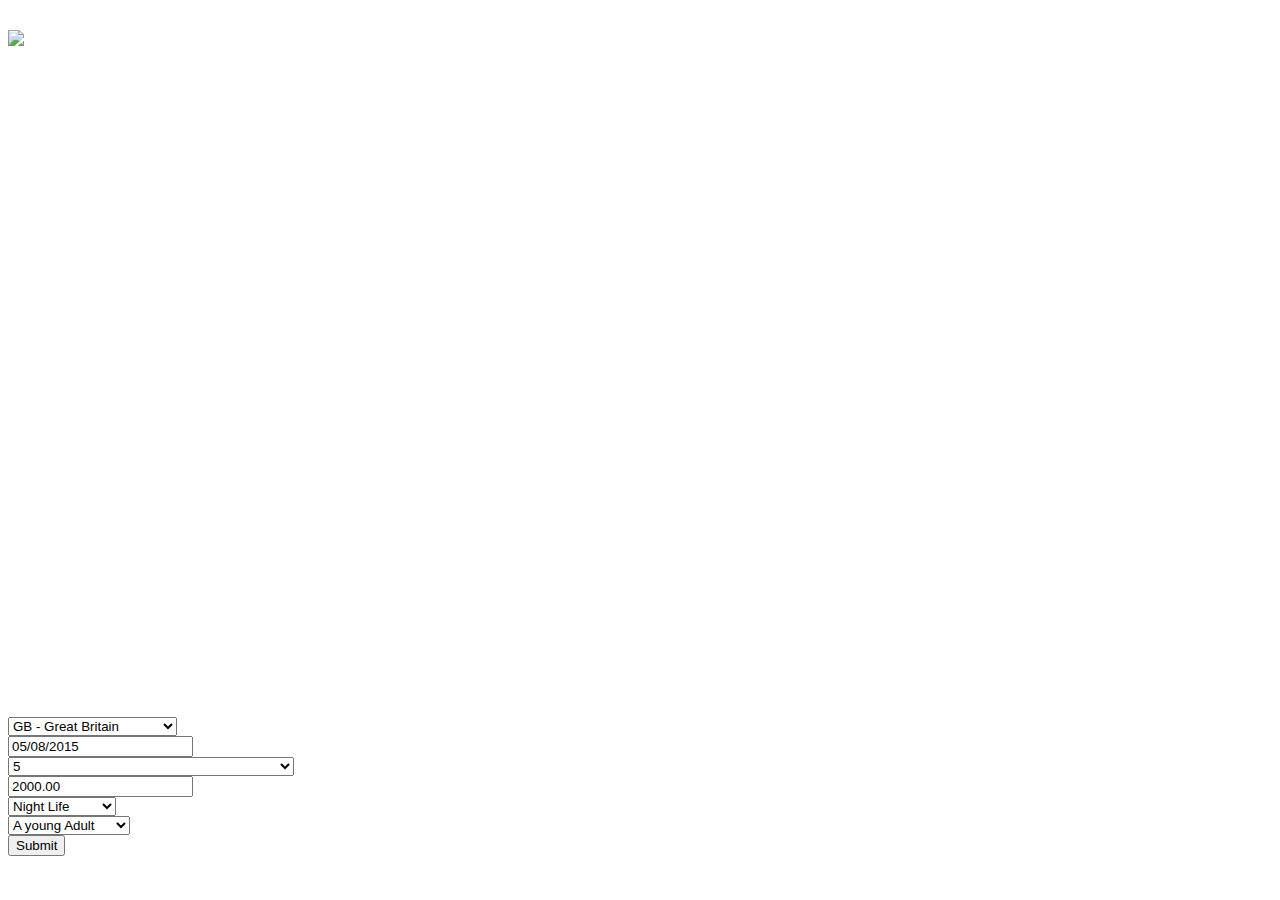
==== index.html @ dc57a5a4 "Update index.html" ====
<!DOCTYPE HTML>
<html>
<head>
	<meta http-equiv="Content-Type" content="text/html; charset=utf-8">
	<meta name="viewport" content="width=device-width, initial-scale=1">
	<title>JavaScript Motion Chart | amCharts</title>
	<meta name="description" content="Motion-chart and Motion-map demo made using amCharts JavaScript charting and mapping library. Inspired by GapMinder."/>

	<meta name="twitter:card" content="photo"/>
	<meta name="twitter:site" content="@amCharts"/>
	<meta name="twitter:image" content="http://www.amcharts.com/inspiration/images/shots/motion.jpg"/>
	<meta property="og:title" content="amCharts inspiration"/>
	<meta property="og:site_name" content="amCharts"/>
	<meta property="og:url" content="http://www.amcharts.com/inspiration/motion-chart/"/>
	<meta property="og:description" content="Motion-chart and Motion-map demo made using amCharts JavaScript charting and mapping library. Inspired by GapMinder."/>
	<meta property="og:type" content="article"/>
	<meta property="og:image" content="http://www.amcharts.com/inspiration/images/shots/motion.jpg"/>
	<meta property="fb:app_id" content="563198717101351"/>
	<link rel="stylesheet" href="/css/style.css" type="text/css">
	<link rel="stylesheet" href="/css/style2.css" type="text/css">


<link rel="stylesheet" href="css/style3.css">
<link rel="stylesheet" href="css/bootstrap.css">
<link rel="stylesheet" href="css/bootstap.min.css">



	<script src="http://www.amcharts.com/lib/3/amcharts.js" type="text/javascript"></script>
	<script src="http://www.amcharts.com/lib/3/serial.js" type="text/javascript"></script>
	<script src="http://www.amcharts.com/lib/3/xy.js" type="text/javascript"></script>
	<script src="http://www.amcharts.com/lib/3/ammap_amcharts_extension.js" type="text/javascript"></script>
	<script src="http://www.amcharts.com/lib/3/maps/js/continentsLow.js" type="text/javascript"></script>
	<script src="http://www.amcharts.com/lib/3/maps/js/worldLow.js" type="text/javascript"></script>
	<script src="http://www.amcharts.com/lib/3/themes/black.js" type="text/javascript"></script>
	<script src="http://www.amcharts.com/inspiration/motion-chart/csv2JSON.js" type="text/javascript"></script>
	<script src="http://code.jquery.com/jquery-1.10.2.js"></script>
	<script src="http://code.jquery.com/ui/1.10.4/jquery-ui.js"></script>
	<link rel="stylesheet" href="http://ajax.googleapis.com/ajax/libs/jqueryui/1.10.3/themes/vader/jquery-ui.css">
	<script src="/js/common.js"></script>
	<style>@import url(http://fonts.googleapis.com/css?family=Lato:400);.chart-wrapper{font-family:"Lato",Tahoma;color:#e7e7e7;font-size:0.8em;background-color:#222222}#play-controls-div li{margin:2px;position:relative;padding:4px 0;cursor:pointer;float:left;list-style:none;}#play-controls-div span.ui-icon{float:left;margin:0 4px;}#play-controls-div span.text{float:left;width:180px;}a visited{color:#ffffff}a active{color:#ffffff}a hover{color:#ffffff}a{color:#ffffff}.x-axis-text{font-size:25px;text-align:right;color:#555555;}.ui-tabs-nav{float:left;margin-left:78px!important;}.ui-tabs-panel{clear:left;padding:1px!important;}#tabs{background:transparent;border:none;padding:0px;}input[type=radio]{vertical-align:text-top;}.ui-state-active a,.ui-state-hover a{outline:none;}#tabs .ui-widget-header{background:transparent;border:none;}.ui-widget-content{background:none;}</style>
	<script type="text/javascript">
			// data files. All data taken from gapminder.org
			var xAxisDataFile = "data/indicator gapminder gdp_per_capita_ppp.csv";
			var yAxisDataFile = "data/indicator life_expectancy_at_birth.csv";
			var valueDataFile = "data/indicator gapminder population.csv";

			// date format of the data
			var dataDateFormat = "YYYY";
			// data step (difference between data points)
			var dataPeriod = "YYYY";

			// bubble/country opacity of unselected countries (only applied when some countries are selected)
			var nonSelectedOpacity = 0.15;
			// bubble/country opacity when no countries are selected or of the selected ones
			var selectedOpacity = 0.9;

			// height of continents map
			var smallMapHeight = 190;
			// height of play controls
			var playControlsHeight = 80;
			// height of x axis controls
			var xAxisControlsHeight = 40;
			// height of map controls
			var mapControlsHeight = 50;
			// height of CHART and MAP tabs
			var tabsHeight = 36;

			// data holders for each axis
			var xAxisData;
			var yAxisData;
			var valueData;

			// minimum and maximum dates, we'll get it from data
			var fromDate;
			var toDate;
			// same dates but as strings
			var fromDateString;
			var toDateString;

			// declaring variables
			// main xy chart
			var chart;
			// main map
			var map;
			// small map
			var smallMap;
			// x Axis of XY chart
			var xAxis;
			// y Axis of XY chart
			var yAxis;

			// if x Axis should be logarithmic or not
			var xAxisLog = true;
			// which tab is active by default (set 1 to show map first)
			var activeTab = 1;

			// some strings (there might be some in HTML too)
			var mapOption0 = "People fit your profile";
			var mapOption1 = "Life expectancy";
			var mapOption2 = "Population";
			// which map option is selected by default
			var selectedMapOption = 0;

			// some more strings
			var totalText = "Total population:";
			var xAxisText = "Income per person, USD";
			var yAxisText = "Life expectancy (years)";

			// maximum size of a bubble
			var maxBulletSize = 100;
			// minimum size of a bubble
			var minBulletSize = 3;

			// type of a map (can also be "colors")
			var mapType = "bubbles";

			// default play back speed
			var playSpeed = 10;

			// default theme
			AmCharts.theme = AmCharts.themes.black;

			// country data, colors, dependency to continents
			var countryData = {
				africa: {
					title: "Africa",
					color: "#de4c4f",
					countries: ["AO", "BF", "BI", "BJ", "BW", "CD", "CF", "CG", "CI", "CM", "DJ", "DZ", "EG", "ER", "ET", "GA", "GH", "GM", "GN", "GQ", "GW", "KE", "LR", "LS", "LY", "MA", "MU", "MG", "ML", "MR", "MW", "MZ", "NA", "NE", "NG", "RW", "SD", "SL", "SN", "SO", "SS", "SZ", "TD", "TG", "TN", "TZ", "UG", "ZA", "ZM", "ZW", "EH", "KM", "GO", "JU", "SH", "ST", "YT", "BV", "CV"]
				},
				europe: {
					title: "Europe",
					color: "#d8854f",
					countries: ["AL", "AM", "AT", "AZ", "BA", "BE", "BG", "BY", "CH", "CY", "CZ", "DE", "DK", "EE", "ES", "FI", "FR", "GB", "GE", "GR", "HR", "HU", "IE", "IS", "IT", "KV", "LT", "LU", "LV", "MD", "ME", "MK", "NL", "NO", "PL", "PT", "RO", "RS", "RU_europe", "SE", "SI", "SJ", "SK", "TR", "UA", "RU", "VA", "MT", "MC", "XK", "LI", "IM", "GI", "FO", "AD", "AX", "GG", "JE", "SM"]
				},
				asia: {
					title: "Asia",
					color: "#eea638",
					countries: ["AE", "AF", "BD", "BN", "BT", "CN", "ID", "IL", "IN", "IQ", "IR", "JO", "JP", "KG", "KH", "KP", "KR", "KW", "KZ", "LA", "LB", "LK", "MM", "MN", "MY", "NP", "OM", "PH", "PK", "PS", "QA", "RU-asia", "SA", "SY", "TH", "TJ", "TL", "TM", "TW", "UZ", "VN", "YE", "HK", "MV", "BH", "SG"]
				},
				north_america: {
					title: "North America",
					color: "#a7a737",
					countries: ["BS", "BZ", "CA", "CR", "CU", "DO", "GL", "GT", "HN", "HT", "JM", "MX", "NI", "PA", "PR", "SV", "US", "AG", "AW", "BB", "BL", "GD", "KN", "LC", "MQ", "TC", "VG", "AI", "BM", "DM", "PM", "GP", "KY", "MF", "MS", "SX", "TT", "VC", "VI", "BQ", "CW"]
				},
				south_america: {
					title: "South America",
					color: "#86a965",
					countries: ["AR", "BO", "BR", "CL", "CO", "EC", "FK", "GF", "GY", "PE", "PY", "SR", "UY", "VE", "GS"]
				},
				australia: {
					title: "Australia & Oceania",
					color: "#8aabb0",
					countries: ["AS", "AU", "CC", "CX", "FJ", "FM", "GU", "HM", "IO", "KI", "MH", "MO", "MP", "NC", "NF", "NR", "NU", "NZ", "PG", "PW", "RE", "SB", "SC", "TF", "TK", "TO", "TV", "UM-81", "UM-84", "UM-67", "UM-71", "UM-79", "VU", "WF", "WS", "CK", "UM-86", "PF", "PN"]
				}
			}

			// data from GapMinder doesn't have country ID's and country names not always match names in our map files, so we need this table
			var countryIds = {};

			countryIds["Brunei"] = "BN";
			countryIds["Bhutan"] = "BT";
			countryIds["French Guiana"] = "GF";
			countryIds["Central African Rep."] = "CF";
			countryIds["Congo, Dem. Rep."] = "CD";
			countryIds["Congo, Rep."] = "CG";
			countryIds["Cote d'Ivoire"] = "CI";
			countryIds["Czech Rep."] = "CZ";
			countryIds["Dominican Rep."] = "DO";
			countryIds["Guinea-Bissau"] = "GW";
			countryIds["Hong Kong, China"] = "HK";
			countryIds["Korea, Dem. Rep."] = "KP";
			countryIds["Korea, Rep."] = "KR";
			countryIds["Laos"] = "LA";
			countryIds["Macedonia, FYR"] = "MK";
			countryIds["Slovak Republic"] = "SK";
			countryIds["United States"] = "US";
			countryIds["West Bank and Gaza"] = "PS";
			countryIds["Yemen, Rep."] = "YE";
			countryIds["United Arab Emirates"] = "AE";
			countryIds["Afghanistan"] = "AF";
			countryIds["Albania"] = "AL";
			countryIds["Armenia"] = "AM";
			countryIds["Angola"] = "AO";
			countryIds["Argentina"] = "AR";
			countryIds["Austria"] = "AT";
			countryIds["Australia"] = "AU";
			countryIds["Azerbaijan"] = "AZ";
			countryIds["Bosnia and Herzegovina"] = "BA";
			countryIds["Bangladesh"] = "BD";
			countryIds["Belgium"] = "BE";
			countryIds["Burkina Faso"] = "BF";
			countryIds["Bulgaria"] = "BG";
			countryIds["Bahrain"] = "BH";
			countryIds["Burundi"] = "BI";
			countryIds["Benin"] = "BJ";
			countryIds["Bolivia"] = "BO";
			countryIds["Brazil"] = "BR";
			countryIds["Botswana"] = "BW";
			countryIds["Belarus"] = "BY";
			countryIds["Canada"] = "CA";
			countryIds["Switzerland"] = "CH";
			countryIds["Chile"] = "CL";
			countryIds["Cameroon"] = "CM";
			countryIds["China"] = "CN";
			countryIds["Colombia"] = "CO";
			countryIds["Costa Rica"] = "CR";
			countryIds["Cuba"] = "CU";
			countryIds["Cape Verde"] = "CV";
			countryIds["Cyprus"] = "CY";
			countryIds["Germany"] = "DE";
			countryIds["Djibouti"] = "DJ";
			countryIds["Denmark"] = "DK";
			countryIds["Algeria"] = "DZ";
			countryIds["Ecuador"] = "EC";
			countryIds["Egypt"] = "EG";
			countryIds["Estonia"] = "EE";
			countryIds["Eritrea"] = "ER";
			countryIds["Spain"] = "ES";
			countryIds["Ethiopia"] = "ET";
			countryIds["Finland"] = "FI";
			countryIds["Fiji"] = "FJ";
			countryIds["France"] = "FR";
			countryIds["Gabon"] = "GA";
			countryIds["United Kingdom"] = "GB";
			countryIds["Georgia"] = "GE";
			countryIds["Ghana"] = "GH";
			countryIds["Gambia"] = "GM";
			countryIds["Guinea"] = "GN";
			countryIds["Equatorial Guinea"] = "GQ";
			countryIds["Greece"] = "GR";
			countryIds["Guatemala"] = "GT";
			countryIds["Guyana"] = "GY";
			countryIds["Honduras"] = "HN";
			countryIds["Croatia"] = "HR";
			countryIds["Haiti"] = "HT";
			countryIds["Hungary"] = "HU";
			countryIds["Indonesia"] = "ID";
			countryIds["Ireland"] = "IE";
			countryIds["Israel"] = "IL";
			countryIds["India"] = "IN";
			countryIds["Iraq"] = "IQ";
			countryIds["Iran"] = "IR";
			countryIds["Iceland"] = "IS";
			countryIds["Italy"] = "IT";
			countryIds["Jamaica"] = "JM";
			countryIds["Jordan"] = "JO";
			countryIds["Japan"] = "JP";
			countryIds["Kenya"] = "KE";
			countryIds["Kyrgyzstan"] = "KG";
			countryIds["Cambodia"] = "KH";
			countryIds["Comoros"] = "KM";
			countryIds["Kuwait"] = "KW";
			countryIds["Kazakhstan"] = "KZ";
			countryIds["Lebanon"] = "LB";
			countryIds["Sri Lanka"] = "LK";
			countryIds["Liberia"] = "LR";
			countryIds["Lesotho"] = "LS";
			countryIds["Lithuania"] = "LT";
			countryIds["Luxembourg"] = "LU";
			countryIds["Latvia"] = "LV";
			countryIds["Libya"] = "LY";
			countryIds["Morocco"] = "MA";
			countryIds["Moldova"] = "MD";
			countryIds["Madagascar"] = "MG";
			countryIds["Montenegro"] = "ME";
			countryIds["Mali"] = "ML";
			countryIds["Myanmar"] = "MM";
			countryIds["Mongolia"] = "MN";
			countryIds["Mauritania"] = "MR";
			countryIds["Mauritius"] = "MU";
			countryIds["Malawi"] = "MW";
			countryIds["Mexico"] = "MX";
			countryIds["Malaysia"] = "MY";
			countryIds["Mozambique"] = "MZ";
			countryIds["Namibia"] = "NA";
			countryIds["Niger"] = "NE";
			countryIds["Nigeria"] = "NG";
			countryIds["Nicaragua"] = "NI";
			countryIds["Netherlands"] = "NL";
			countryIds["Norway"] = "NO";
			countryIds["Nepal"] = "NP";
			countryIds["New Zealand"] = "NZ";
			countryIds["Oman"] = "OM";
			countryIds["Panama"] = "PA";
			countryIds["Peru"] = "PE";
			countryIds["Papua New Guinea"] = "PG";
			countryIds["Philippines"] = "PH";
			countryIds["Pakistan"] = "PK";
			countryIds["Poland"] = "PL";
			countryIds["Puerto Rico"] = "PR";
			countryIds["Portugal"] = "PT";
			countryIds["Paraguay"] = "PY";
			countryIds["Qatar"] = "QA";
			countryIds["Romania"] = "RO";
			countryIds["Serbia"] = "RS";
			countryIds["Russia"] = "RU";
			countryIds["Rwanda"] = "RW";
			countryIds["Saudi Arabia"] = "SA";
			countryIds["Solomon Islands"] = "SB";
			countryIds["Sudan"] = "SD";
			countryIds["Sweden"] = "SE";
			countryIds["Singapore"] = "SG";
			countryIds["Slovenia"] = "SI";
			countryIds["Sierra Leone"] = "SL";
			countryIds["Senegal"] = "SN";
			countryIds["Somalia"] = "SO";
			countryIds["Suriname"] = "SR";
			countryIds["South Sudan"] = "SS";
			countryIds["El Salvador"] = "SV";
			countryIds["Syria"] = "SY";
			countryIds["Swaziland"] = "SZ";
			countryIds["Chad"] = "TD";
			countryIds["Togo"] = "TG";
			countryIds["Thailand"] = "TH";
			countryIds["Tajikistan"] = "TJ";
			countryIds["Timor-Leste"] = "TL";
			countryIds["Turkmenistan"] = "TM";
			countryIds["Tunisia"] = "TN";
			countryIds["Turkey"] = "TR";
			countryIds["Trinidad and Tobago"] = "TT";
			countryIds["Taiwan"] = "TW";
			countryIds["Tanzania"] = "TZ";
			countryIds["Ukraine"] = "UA";
			countryIds["Uganda"] = "UG";
			countryIds["Uruguay"] = "UY";
			countryIds["Uzbekistan"] = "UZ";
			countryIds["Venezuela"] = "VE";
			countryIds["Vietnam"] = "VN";
			countryIds["South Africa"] = "ZA";
			countryIds["Zambia"] = "ZM";
			countryIds["Zimbabwe"] = "ZW";

			// same as above but by id
			var countryNames = {};
			for (var name in countryIds) {
				countryNames[countryIds[name]] = name;
			}

			// when page is loaded, fix size of divs, add strings, etc.
			jQuery(function() {

				// BEGIN OF UI ////////////////////////////////////////////////////
				var documentHeight = jQuery(document).height();
				var documentWidth = jQuery(document).width();
				// application will occupy 80% of the height
				var appHeight = Math.round(documentHeight * 0.9);
				if(appHeight > 750){
					appHeight = 1000;
				}

				// vertical margins
				var vMargin = Math.round((documentHeight - appHeight) / 2);

				// set heights, margins, etc
				jQuery('#application').height(appHeight);
				//jQuery('#application').css('margin-top', vMargin);
				//jQuery('#application').css('margin-bottom', vMargin);
				//jQuery('#list-div').height(appHeight - smallMapHeight - tabsHeight - 5);
				//jQuery('#small-map-div').height(smallMapHeight);
				jQuery('#play-controls-div').height(playControlsHeight);
				jQuery('#x-axis-controls-div').height(xAxisControlsHeight);
				jQuery('#map-controls-div').height(mapControlsHeight);
				jQuery('#main-chart-div').height(appHeight - playControlsHeight - xAxisControlsHeight - tabsHeight);
				jQuery('#main-map-div').height(appHeight - playControlsHeight - mapControlsHeight - tabsHeight);
				jQuery('#x-axis-text-div').html(xAxisText);
				//jQuery('#right-side-div').css('padding-top', tabsHeight);
				jQuery('#loading-div').css("top", documentHeight / 2 - 15);
				//jQuery('#loading-div').css("left", documentWidth /2 - 15);

				// TABS
				// create Chart / Map tabs
				jQuery('#tabs').tabs({
					active: activeTab
				});

				// what happens when tab is clicked
				jQuery("#tabs").on("tabsactivate", function(event, ui) {
					if (ui.newPanel.selector == "#tabs-0") {
						activeTab = 0;
						chart.validateNow();
					}
					if (ui.newPanel.selector == "#tabs-1") {
						activeTab = 1;
						map.validateNow();
					}
					updateChart(currentIndex);
				});


				// X AXIS SCALE
				// check x axis scale
				if (xAxisLog) {
					jQuery('#x-axis-scale-0').prop('checked', true);
				} else {
					jQuery('#x-axis-scale-1').prop('checked', true);
				}

				// set behavior of radio boxes
				// make x axis logarithmic
				jQuery('#x-axis-scale-0').click(function() {
					if (!xAxis.logarithmic) {
						xAxis.logarithmic = true;
						chart.validateNow();
					}
				});
				// make x axis linear
				jQuery('#x-axis-scale-1').click(function() {
					if (xAxis.logarithmic) {
						xAxis.logarithmic = false;
						chart.validateNow();
					}
				});

				// MAP OPTIONS
				// check map option
				jQuery('#map-option-' + selectedMapOption).prop('checked', true);

				// enable map option 0
				jQuery('#map-option-0').click(function() {
					selectedMapOption = 0;
					updateChart(currentIndex);
				});

				// enable map option 1
				jQuery('#map-option-1').click(function() {
					selectedMapOption = 1;
					updateChart(currentIndex);
				});

				// enable map option 2
				jQuery('#map-option-2').click(function() {
					selectedMapOption = 2;
					updateChart(currentIndex);
				});

				// add labels for map options
				jQuery('<label for="map-option-0" title="Show ' + mapOption0 + ' on map">' + mapOption0 + '</label>').insertAfter('#map-option-0');
				jQuery('<label for="map-option-1" title="Show ' + mapOption0 + ' on map">' + mapOption1 + '</label>').insertAfter('#map-option-1');
				jQuery('<label for="map-option-2" title="Show ' + mapOption0 + ' on map">' + mapOption2 + '</label>').insertAfter('#map-option-2');


				// MAP TYPE
				// check map type
				if (mapType == "bubbles") {
					jQuery('#map-type-0').prop('checked', true);
				} else {
					jQuery('#map-type-1').prop('checked', true);
				}

				// enable map type 0
				jQuery('#map-type-0').click(function() {
					mapType = "bubbles";
					updateChart(currentIndex);
				});

				// enable map type 1
				jQuery('#map-type-1').click(function() {
					mapType = "colors";
					updateChart(currentIndex);
				});

				// PLAYBACK
				// roll-over behavior
				jQuery('#play-controls-div .ui-state-default').hover(
					function() {
						jQuery(this).addClass('ui-state-hover');
					},
					function() {
						jQuery(this).removeClass('ui-state-hover');
					}
					);
				// click behavior
				jQuery('#play-controls-div .ui-state-default').click(function() {
					jQuery(this).toggleClass('ui-state-active');
				});
				// play button behavior
				jQuery('#play').click(function() {
					togglePlay();
				});
				// repeat button behavior
				jQuery('#repeat').click(function() {
					toggleRepeat();
				});

				// END OF UI ///////////////////////////////////////////////////////////

				// create chart, maps, small map, list
				makeChart();
				makeMap();
				makeSmallMap();

				// hide while loading
				jQuery('#application').hide();

				// load latitudes/longitudes of countries
				loadData("data/country_latlon.csv", "", parseLatLong);
				// load data
				setTimeout(function(){loadData(xAxisDataFile, "xAxis", parseData)}, 100);
				setTimeout(function(){loadData(yAxisDataFile, "yAxis", parseData)}, 200);
				setTimeout(function(){loadData(valueDataFile, "value", parseData)}, 300);
			});


			///////////////////////////////////////////////////////////////////////////////////////////////////////////////////////
			// LOAD & PARSE DATA //////////////////////////////////////////////////////////////////////////////////////////////////
			///////////////////////////////////////////////////////////////////////////////////////////////////////////////////////

			// load data
			function loadData(file, axis, funct) {
				jQuery.get(file, function(data) {
					if (funct) {
						// CSVToArray is in csv2JSON.js file, returns array of rows
						// when data is loaded, we call parseData method
						funct(CSVToArray(data), axis);
					}
				});
			}

			// Parse data
			/*  first round of data parsing we will create a separate object for xAxis, yAxis and value.
				The structure of each object will be:

				{
					"DE": {
						"title": "Germany",
						"1990": 121,
						"1991": 151,
						"1992": 171
					},
					"SE": {
						"title": "Sweden",
						"1990": 121,
						"1991": 151,
						"1992": 171
					}
				}
				*/

				var jsonData = {};
				var counter = 0;
			// not all countries are in data, so we will store them for checking availability
			var availableCountries = {};

			function parseData(data, axis) {
				counter++;

				// get first and last dates form all and use the most recent fromDate and the most oldest toDate
				var range = getDateRange(data);
				if (!fromDate || fromDate.getTime() < range.fromDate.getTime()) {
					fromDate = range.fromDate;
				}

				if (!toDate || toDate.getTime() > range.toDate.getTime()) {
					toDate = range.toDate;
				}

				fromDateString = AmCharts.formatDate(fromDate, dataDateFormat);
				toDateString = AmCharts.formatDate(toDate, dataDateFormat);

				var parsedData = {};

				// first row contains dates
				var dates = data[0];

				// now go through each row (country)
				for (var j = 1; j < data.length; j++) {
					var row = data[j];
					var countryName = row[0];
					if (countryName) {

						availableCountries[countryName] = true;

						var hasValues = false;
						var singleCountryData = {};
						// go through all dates
						// start from the second, as first has title
						for (var i = 1; i < dates.length; i++) {
							var date = String(dates[i]);
							var value = row[i];
							if (value) {
								// sometimes values has commas separating thousands
								value = Number(value.split(",").join(""));
								if (!isNaN(value)) {
									singleCountryData[date] = value;
									hasValues = true;
								}
							}
						}
						// if this country has at least one value
						if (hasValues) {
							singleCountryData.title = countryName;
							parsedData[countryIds[countryName]] = singleCountryData;
						}
					}
				}

				// store the parsed data in jsonData variable
				jsonData[axis] = parsedData;

				// check if all three files loaded
				if (counter == 3) {
					// and merge data
					// we set time out not to overload cpu and progress bar to keep animating
					setTimeout(mergeData, 200);
				}
			}

			// get date range from data
			function getDateRange(data) {
				// dates are in first row
				var row = data[0];
				// second item is first date
				var fromDate = AmCharts.stringToDate(row[1], dataDateFormat);

				// last item is last date
				var toDate = AmCharts.stringToDate(row[row.length - 1], dataDateFormat);

				return {
					fromDate: fromDate,
					toDate: toDate
				};
			}

			// Merge data
			/* merge data into a separate data provider for each date. After we'll process this we will have
			   chart-ready data providers for each year, like:

				[{
					id: "DE",
					title: "Germany",
					x: 10,
					y: 10,
					value: 100
				}, {
					id: "SE",
					title: "Sweden",
					x: 20,
					y: 20,
					value: 150
				}]

				all the missing values will be calculated based on previous and next available value
				*/
				var chartDataProviders = {};
				var timeLineDataProvider = [];

				var maxX;
				var minX;
				var maxY;
				var minY;
				var maxValue;
				var minValue;
			// this one is needed for time line slider, we need to know how many steps slider will have
			var totalDataCount;

			function mergeData() {

				totalDataCount = 0;

				minX = Infinity;
				maxX = -Infinity;

				minY = Infinity;
				maxY = -Infinity;

				maxValue = -Infinity;
				minValue = Infinity;

				/* there are a lot of missing values in the data. That's why we will store previous value
				   also increment and add missing values to the data provider.
				   */
				   var incrementX = {};
				   var incrementY = {};
				   var incrementValue = {};

				   var previousX = {};
				   var previousY = {};
				   var previousValue = {};

				// now we will go through each date, starting from the first
				var date = new Date(fromDate);
				while (date.getTime() <= toDate.getTime()) {
					var dateString = AmCharts.formatDate(date, dataDateFormat);
					// data provider for this date
					var dataProvider = [];
					var total = 0;
					// go through each country
					for (var countryId in jsonData.xAxis) {
						// data item
						var dataItem = {};
						// country name
						dataItem.title = jsonData.xAxis[countryId].title;
						// country id
						dataItem.id = countryId;
						// get continent
						var continent = getContinent(countryId);
						// set color and continent
						if (continent) {
							dataItem.color = countryData[continent].color;
							dataItem.continent = continent;
						}

						// VALUES
						// get X value
						var valX = getValue(jsonData.xAxis, dateString, countryId, previousX[countryId], incrementX[countryId]);

						// get Y value
						var valY = getValue(jsonData.yAxis, dateString, countryId, previousY[countryId], incrementY[countryId]);
						//alert(dateString);
						// get value (bubble size)
						var valValue = getValue(jsonData.value, dateString, countryId, previousValue[countryId], incrementValue[countryId]);

						// getValue method returns object with value and increment values
						dataItem.x = valX.value;
						dataItem.y = valY.value;
						dataItem.value = valValue.value;

						incrementX[countryId] = valX.increment;
						incrementY[countryId] = valY.increment;
						incrementValue[countryId] = valValue.increment;
						// also store previous
						previousX[countryId] = dataItem.x;
						previousY[countryId] = dataItem.y;
						previousValue[countryId] = dataItem.value;

						// if at least one is missing, drop it
						if (isNaN(dataItem.x) || isNaN(dataItem.y) || isNaN(dataItem.value)) {
							dataItem = undefined;
						}

						if (dataItem) {
							//count total value
							total += dataItem.value;
							// check min and max
							if (minX > dataItem.x) {
								minX = dataItem.x;
							}
							if (maxX < dataItem.x) {
								maxX = dataItem.x;
							}

							if (minY > dataItem.y) {
								minY = dataItem.y;
								temp = dataItem;
							}
							if (maxY < dataItem.y) {
								maxY = dataItem.y;
							}

							if (maxValue < dataItem.value) {
								maxValue = dataItem.value;
							}
							if (minValue > dataItem.value) {
								minValue = dataItem.value;
							}
							// add data item to data provider
							dataProvider.push(dataItem);
						}
					}
					// store data provider
					chartDataProviders[dateString] = dataProvider;
					// also store total value for time-line chart
					timeLineDataProvider.push({
						date: new Date(date),
						value: total
					});
					// change date by one for next cycle
					AmCharts.changeDate(date, dataPeriod, 1);
					// count data providers
					totalDataCount++;
				}

				/* add  data item with max value. It will be invisible (alpha:0)
				   if we will not add this item, the bubble with the biggest value of each date
				   will always be of the biggest size and won't change in time.
				*/

				for (var d in chartDataProviders) {
					chartDataProviders[d].push({
						x: minX,
						y: -minY,
						value: maxValue,
						alpha: 0
					});
				}

				// set min/max for axes
				xAxis.minimum = minX;
				xAxis.maximum = maxX;

				yAxis.minimum = minY;
				yAxis.maximum = maxY;

				// show app
				jQuery('#application').show();
				jQuery('#loading-div').hide();

				setTimeout(firstTimeShow, 100);
			}

			function firstTimeShow(){
				// update chart with the first data provider
				// set (totalDataCount - 1) instead of 0 if you want most recent data to appear first
				updateChart(0);
				// create slider
				createSlider();
				// create time-line chart
				makeTimeLineChart();
				// create list
				createList();
			}

			// get value
			function getValue(data, date, country, previous, increment) {
				var countryData = data[country];
				if (countryData) {
					var value = countryData[date];
					// if it doesn't have value, look for the next available
					if (isNaN(value) && !isNaN(previous)) {
						// if we already know increment, just add it
						if (!isNaN(increment)) {
							value = previous + increment;
						// if we don't have increment, look for next available value
					} else {
						var nextValueObj = findNextValue(data, date, country);
						if (nextValueObj) {
							if (!isNaN(nextValueObj.value)) {
									// calculate missing value
									increment = (nextValueObj.value - previous) / nextValueObj.count;
									value = previous + increment;
								}
							}
						}
					} else {
						increment = NaN;
					}
				}
				return {
					value: value,
					increment: increment
				};
			}

			// find next available value
			function findNextValue(data, date, country) {
				var count = 1;
				var dateObj = AmCharts.stringToDate(date, dataDateFormat);
				while (dateObj.getTime() <= toDate.getTime()) {
					AmCharts.changeDate(dateObj, dataPeriod, 1);
					var dateString = AmCharts.formatDate(dateObj, dataDateFormat);
					var value = data[country][dateString];
					if (!isNaN(value)) {
						return {
							value: value,
							count: count
						};
					}
					count++;
				}
			}

			// gets continent of the country
			function getContinent(country) {
				for (var c in countryData) {

					var continentData = countryData[c];
					var countries = continentData.countries;

					for (var i = 0; i < countries.length; i++) {
						if (countries[i] == country) {
							return c;
						}
					}
				}
			}

			// PARSING LATITUDES AND LONGITUDES
			/*  although our map has getAreaCenterLatitude and getAreaCenterLongitude methods,
				we can't use them, as some countries are of the shape where middle is not... in the country.
				so we load the latitudes/longitudes from a file
				*/
				var longitudes = {};
				var latitudes = {};
			// parse latitude/longitude data
			function parseLatLong(data) {
				for (var i = 1; i < data.length; i++) {
					var dataItem = data[i];
					latitudes[dataItem[0]] = Number(dataItem[1]);
					longitudes[dataItem[0]] = Number(dataItem[2]);
				}
			}

			/// END OF DATA PARSING

			///////////////////////////////////////////////////////////////////////////////////////////////////////////////////////
			// BUILD CHARTS ///////////////////////////////////////////////////////////////////////////////////////////////////////
			///////////////////////////////////////////////////////////////////////////////////////////////////////////////////////

			// create XY (Bubble) chart
			function makeChart() {
				// XY Chart
				chart = new AmCharts.AmXYChart();
				chart.fontFamily = "Lato";
				chart.pathToImages = "http://www.amcharts.com/lib/3/images/";
				chart.dataProvider = [];
				chart.startDuration = 0;
				chart.autoMargins = false;
				chart.marginLeft = 80;
				chart.marginTop = 0;
				chart.marginRight = 8;
				chart.marginBottom = 30;
				chart.numberFormatter = {
					precision: 0,
					decimalSeparator: ",",
					thousandsSeparator: "."
				};

				// AXES
				// X
				xAxis = new AmCharts.ValueAxis();
				xAxis.position = "bottom";
				xAxis.axisAlpha = 0;
				xAxis.logarithmic = xAxisLog;
				chart.addValueAxis(xAxis);

				chart.plotAreaFillColors = "#292929";
				chart.plotAreaFillAlphas = 1;

				// Y
				yAxis = new AmCharts.ValueAxis();
				yAxis.position = "left";
				yAxis.title = yAxisText;
				yAxis.titleColor = "#555555";
				yAxis.titleFontSize = 30;
				yAxis.titleAlign = "right";
				yAxis.titleBold = false;
				//yAxis.inside = true;
				yAxis.minMaxMultiplier = 1;
				yAxis.axisAlpha = 0;
				chart.addValueAxis(yAxis);

				// GRAPH
				var graph = new AmCharts.AmGraph();
				graph.valueField = "value";
				graph.xField = "x";
				graph.yField = "y";
				graph.alphaField = "alpha";
				graph.colorField = "color";

				graph.lineAlpha = 0;
				graph.bulletAlpha = selectedOpacity;
				graph.bulletBorderColor = "#000000";
				graph.bulletBorderAlpha = 0.3;
				graph.bulletBorderThickness = 1;
				graph.bullet = "circle";

				graph.minBulletSize = minBulletSize;
				graph.maxBulletSize = maxBulletSize;

				graph.balloonText = "<span style='font-size:16px;'><b>[[title]]</b></span><span style='font-size:13px;'><table style='border-spacing: 0px; border-collapse: separate;'><tr><td>Income:</td><td><b>$[[x]]</b></td></tr><tr><td>Life expectancy:</td><td><b>[[y]] years</b></td></tr><tr><td>Population:</td><td><b>[[value]]</b></td></tr></table></span>";
				chart.addGraph(graph);

				// CURSOR
				var chartCursor = new AmCharts.ChartCursor();
				chart.addChartCursor(chartCursor);

				// SCROLLBAR
				var chartScrollbar = new AmCharts.ChartScrollbar();
				chart.addChartScrollbar(chartScrollbar);

				// WRITE
				chart.write("main-chart-div");
			}

			// creat time-line chart
			function makeTimeLineChart() {
				// XY Chart
				var chart = new AmCharts.AmSerialChart();
				chart.fontFamily = "Lato";
				chart.pathToImages = "http://www.amcharts.com/lib/3/images/";
				chart.categoryField = "date";
				chart.dataProvider = timeLineDataProvider;
				chart.autoMargins = false;
				chart.marginLeft = 0;
				chart.marginTop = 0;
				chart.marginRight = 10;
				chart.marginBottom = 0;
				chart.numberFormatter = {
					precision: 0,
					decimalSeparator: ",",
					thousandsSeparator: "."
				};

				var categoryAxis = chart.categoryAxis;
				categoryAxis.parseDates = true;
				categoryAxis.minPeriod = dataPeriod;
				categoryAxis.inside = true;
				categoryAxis.minHorizontalGap = 40;
				categoryAxis.axisAlpha = 0;

				var valueAxis = new AmCharts.ValueAxis();
				valueAxis.axisAlpha = 0;
				valueAxis.gridAlpha = 0;
				chart.addValueAxis(valueAxis);

				// GRAPH
				var graph = new AmCharts.AmGraph();
				graph.valueField = "value";
				graph.type = "step";
				graph.lineColor = "#2e2e2e";
				graph.balloonText = totalText + "[[value]]";
				graph.fillAlphas = 1;
				graph.lineAlpha = 1;
				chart.addGraph(graph);

				// CURSOR
				var chartCursor = new AmCharts.ChartCursor();
				chartCursor.categoryBalloonEnabled = false;
				chartCursor.zoomable = false;
				chartCursor.cursorAlpha = 0;
				chart.addChartCursor(chartCursor);

				// WRITE
				chart.write("time-line-chart-div");
			}

			// SMALL MAP AND INTERACTION WITH ACCORDION
			// make small map
			function makeSmallMap() {
				smallMap = new AmCharts.AmMap();
				smallMap.pathToImages = "http://www.amcharts.com/lib/3/images/";
				smallMap.zoomControl.minZoomLevel = 0.5;
				smallMap.zoomControl.zoomControlEnabled = false;
				smallMap.zoomControl.panControlEnabled = false;
				smallMap.backgroundZoomsToTop = true;

				smallMap.areasSettings = {
					autoZoom: true,
					rollOverOutlineColor: "#000000",
					selectedColor: undefined,
					rollOverColor: undefined
				};

				smallMap.dataProvider = {
					mapVar: AmCharts.maps.continentsLow,
					zoomLevel: 0.90,
					areas: [{
						id: "africa",
						color: countryData.africa.color
					}, {
						id: "asia",
						color: countryData.asia.color,
					}, {
						id: "australia",
						color: countryData.australia.color,
					}, {
						id: "europe",
						color: countryData.europe.color,
					}, {
						id: "north_america",
						color: countryData.north_america.color,
					}, {
						id: "south_america",
						color: countryData.south_america.color,
					}],

					images:[{imageURL: "http://www.amcharts.com/lib/3/images/lensWhite.png", id:"zoomOut", selectable:true, width:17, height:17, left:10, top:10}]
				};
				smallMap.addListener("clickMapObject", handleMapClick);
				smallMap.write("small-map-div");
			}

			// small map click handler
			function handleMapClick(event) {
				highlightedCountries = [];

				// if it's zoom-out button
				if(event.mapObject.id == "zoomOut"){
					smallMap.selectObject(); // this will zoom-out
					updateDataByContinent();
					jQuery('#accordion').accordion("option", "active", undefined);
				}
				// if its a continent
				else{
					updateDataByContinent(event.mapObject.id);
					jQuery('#accordion').accordion("option", "active", accordionIndex[event.mapObject.id]);
				}
			}

			// update data by continent
			function updateDataByContinent(continent) {
				for (var d in chartDataProviders) {
					var dp = chartDataProviders[d];
					for (var i = 0; i < dp.length; i++) {
						var dataItem = dp[i];
						var id = dataItem.id;
						// check/uncheck checkboxes
						if (dataItem.continent != continent) {
							jQuery("#cb_" + id).prop('checked', false);
						} else {
							jQuery("#cb_" + id).prop('checked', true);
						}
					}
				}
				highlightCountries();
			}

			// highlight countries - we simply set alpha for unselected countries to nonSelectedOpacity

			var highlightedCountries = [];
			function highlightCountries() {
				// get list of checked countries
				getChecked();

				if (highlightedCountries.length > 0) {

					setOpacity(nonSelectedOpacity);

					for (var p = 0; p < highlightedCountries.length; p++) {
						var countryId = highlightedCountries[p];

						for (var d in chartDataProviders) {
							var dp = chartDataProviders[d];
							for (var di in dp) {
								var dataItem = dp[di];
								if (dataItem.id) {
									if (dataItem.id == countryId) {
										dataItem.alpha = NaN;
									}
								}
							}
						}
					}
				} else {
					setOpacity(NaN);
				}
				updateChart(currentIndex);
			}

			// set opacity
			function setOpacity(value) {
				for (var d in chartDataProviders) {
					var dp = chartDataProviders[d];
					for (var di in dp) {
						var dataItem = dp[di];
						if (dataItem.id) {
							dataItem.alpha = value;
						}
					}
				}
			}

			// get list of checked countries
			function getChecked() {
				highlightedCountries = [];
				for (var n in countryNames) {
					if (jQuery("#cb_" + n).is(':checked')) {
						highlightedCountries.push(n);
					}
				}
			}

			// END OF SMALL MAP

			// BIG MAP
			// create map
			function makeMap() {
				map = new AmCharts.AmMap();
				map.fontFamily = "Lato";
				map.numberFormatter = {
					precision: 0,
					decimalSeparator: ",",
					thousandsSeparator: "."
				};
				map.pathToImages = "http://www.amcharts.com/lib/3/images/";

				var zoomControl = map.zoomControl;
				zoomControl.minZoomLevel = 0.5;
				colorSteps = 20;

				map.areasSettings = {
					autoZoom: true,
					colorSolid: "#7e0000",
					color: "#ffc4c4",
					rollOverOutlineColor: "#000000",
					selectedColor: undefined,
					rollOverColor: undefined,
					unlistedAreasAlpha: 0.1,
					balloonText: "[[title]]:[[value]]"
				};

				// we set getAreasFromMap to true only because we need coordinates of countries
				// later we'll set it to false
				map.dataProvider = {
					mapVar: AmCharts.maps.worldLow,
					getAreasFromMap: true,
					zoomLevel: 0.90
				};
				map.write("main-map-div");
			}



			// TIME SLIDER
			var sliderPlaying = false;
			var sliderInterval;
			var repeat = false;

			function createSlider() {
				jQuery("#slider-div").slider({
					value: 0,
					min: 0,
					max: 4,
					step: 1,
					slide: function(event, ui) {
						updateChart(ui.value);
						if (sliderPlaying) {
							togglePlay();
						}
					}
				});

				jQuery("#speed-slider-div").slider({
					value: playSpeed,
					min: 0,
					max: 20,
					step: 1,
					slide: function(event, ui) {
						updateSpeed(ui.value);
					}
				});
			}

			// update speed
			function updateSpeed(value) {
				playSpeed = value;
				if (sliderPlaying) {
					clearInterval(sliderInterval);
					sliderInterval = setInterval(updateSlider, 1000 / (playSpeed + 1));
				}
			}

			// start/stop playback
			function togglePlay() {
				if (sliderPlaying) {
					sliderPlaying = false;
					clearInterval(sliderInterval);
					jQuery('#play').html('<span class="ui-icon ui-icon-play"></span>');
					jQuery('#play').removeClass('ui-state-active');
				} else {
					if (currentIndex >= totalDataCount - 1) {
						currentIndex = 0;
					}
					sliderPlaying = true;
					updateSpeed(playSpeed);
					jQuery('#play').html('<span class="ui-icon ui-icon-pause"></span>');
				}
			}

			// toggle repeat
			function toggleRepeat() {
				repeat = !repeat;
			}

			// update slider
			function updateSlider() {
				if (currentIndex < totalDataCount - 1) {
					currentIndex++;
				} else {
					if (repeat) {
						currentIndex = 0;
					} else {
						togglePlay();
					}
				}
				jQuery("#slider-div").slider("value", currentIndex);
				updateChart(currentIndex);
			}

			// UPDATE CHART AND MAP WITH NEW DATA
			var currentIndex;
			var labelOnChart;

			function updateChart(index) {
				currentIndex = index;
				var date = AmCharts.changeDate(new Date(fromDate), dataPeriod, index);
				var dateString = AmCharts.formatDate(date, dataDateFormat);

				var labelOnChart = {
					"x": chart.realWidth - 35,
					"y": chart.realHeight - 90,
					"text": dateString,
					"align": "right",
					"size": 50,
					"color": "#555555"
				};
				chart.allLabels = [labelOnChart];

				var labelOnMap = {
					"x": map.realWidth - 5,
					"y": map.realHeight - 60,
					"text": dateString,
					"align": "right",
					"size": 50,
					"color": "#555555"
				};
				map.allLabels = [labelOnMap];

				// with chart, it's simple, we only set new data provider
				var dataProvider = chartDataProviders[dateString];
				chart.dataProvider = dataProvider;

				// update map too
				map.dataProvider.getAreasFromMap = false;
				// if it's bubbles
				if (mapType == "bubbles") {
					map.dataProvider.areas = [];
					map.dataProvider.images = [];
					// create a bubble for each country
					for (var i = 0; i < dataProvider.length; i++) {
						var dataItem = dataProvider[i];

						var value;
						var min;
						var max;
						var bt;
						var maxSize = maxBulletSize;

						// get data by the selected map option
						if (selectedMapOption == 0) {
							value = dataItem.x;
							min = minX;
							max = maxX;
							bt = mapOption0;
						}
						if (selectedMapOption == 1) {
							value = dataItem.y;
							min = minY;
							max = maxY;
							maxSize = maxSize / 4; // this is not very correct, we should add a possibility to change bullet size for the user
							bt = mapOption1;
						}
						if (selectedMapOption == 2) {
							value = dataItem.value;
							min = minValue;
							max = maxValue;
							bt = mapOption2;
						}

						map.imagesSettings.balloonText = "<span style='font-size:14px;'><b>[[title]]</b> (" + dateString + ")<br>" + bt + ": [[value]]</span>";
						var size = (value - min) / (max - min) * (maxSize - minBulletSize) + minBulletSize;
						if (size < minBulletSize) {
							size = minBulletSize
						}
						var bubbleOpacity;
						if (dataItem.id) {
							if (highlightedCountries.length > 0) {
								bubbleOpacity = nonSelectedOpacity;
								for (var h = 0; h < highlightedCountries.length; h++) {
									if (dataItem.id == highlightedCountries[h]) {
										bubbleOpacity = selectedOpacity;
									}
								}
							}
							var longitude = longitudes[dataItem.id];
							var latitude = latitudes[dataItem.id];
							if (!isNaN(longitude) && !isNaN(latitude)) {
								map.dataProvider.images.push({
									type: "circle",
									width: size,
									height: size,
									alpha: bubbleOpacity,
									color: dataItem.color,
									longitude: longitudes[dataItem.id],
									latitude: latitudes[dataItem.id],
									title: dataItem.title,
									value: value
								});
							}
						}
					}
				}
				// if the map should show colors,not bubbles
				else {
					var minMapValue = Infinity;
					map.dataProvider.areas = [];
					map.dataProvider.images = [];

					for (var i = 0; i < dataProvider.length; i++) {
						var dataItem = dataProvider[i];

						var value;
						if (selectedMapOption == 0) {
							value = dataItem.x;
						}
						if (selectedMapOption == 1) {
							value = dataItem.y;
						}
						if (selectedMapOption == 2) {
							value = dataItem.value;
						}


						if (dataItem.id) {
							var areaOpacity;
							if (highlightedCountries.length > 0) {
								areaOpacity = nonSelectedOpacity;
								for (var h = 0; h < highlightedCountries.length; h++) {
									if (dataItem.id == highlightedCountries[h]) {
										areaOpacity = selectedOpacity;
									}
								}
							}

							if (value < minMapValue) {
								minMapValue = value;
							}
							map.dataProvider.areas.push({
								id: dataItem.id,
								title: dataItem.title,
								value: value,
								alpha: areaOpacity
							});
						}
					}
					map.minValue = minMapValue;
				}
				// validate data
				if (activeTab == 0) {
					chart.validateData();
					chart.validateNow();
				}
				if (activeTab == 1) {
					map.validateData();
					map.validateNow();
				}
			}

		</script>
	</head>
	<body>
		<div id="wrapper">
				<div id="loading-div" style="position:absolute;"><img src="/img/ajax-loader.gif"></div>
				<div id="application" style="width:100%; height: 687px; margin:auto; position:relative;">
					
					<div id="main-div" style="height:786px; width:100%; margin-top:30px; margin-left:30px">
						<div id="tabs">

							<div id="tabs-1">
								<div id="main-map-div" style="margin-left:80px; height:100%; margin-right:5px; background-color:#292929;">
								</div>
							</div>
						</div>
						<div id="play-controls-div" style="margin:5px 5px 0px 78px;">
							<div style="float:left; width:60px;">
								<li id="play" class="buttons ui-state-default ui-corner-all" title="Play"><span class="ui-icon ui-icon-play"></span></li>
								<li id="repeat" class="buttons ui-state-default ui-corner-all" title="Loop"><span class="ui-icon ui-icon-refresh"></span></li>
								<div style="padding-top:56px; margin:1px;">
									<div id="speed-slider-div" title="Playback speed"></div>
								</div>
							</div>
							<div style="margin-left:80px; padding-top:8px;">
								<div id="slider-div" title="Drag to select year"></div>
								<div id="time-line-chart-div" style="height:50px; margin-right:-10px;"></div>
							</div>
						</div>
					</div>
				</div>
			
		</div>





<div id="sidebar">
	<div id="form_container">
		<form>
			
			
  			<select class="form-control" id="select">
	  			<option value="DE" label="DE - Germany">DE - Germany</option>
	  			<option value="NO" label="NO - Norway">NO - Norway</option>
	  			<option value="RU" label="RU - Russian Federation">RU - Russian Federation</option>
	  			<option value="PT" label="PT - Portugal">PT - Portugal</option>
	  			<option value="DK" label="DK - Denmark">DK - Denmark</option>
	  			<option value="NZ" label="NZ - New Zealand">NZ - New Zealand</option>
	  			<option value="FR" label="FR - France">FR - France</option>
	  			<option value="BR" label="BR - Brazil">BR - Brazil</option>
	  			<option value="SE" label="SE - Sweden">SE - Sweden</option>
	  			<option value="GB" selected="selected" label="GB - Great Britain">GB - Great Britain</option>
	  			<option value="US" label="US - United States">US - United States</option>
	  			<option value="CA" label="CA - Canada">CA - Canada</option>
	  			<option value="EC" label="EC - Ecuador">EC - Ecuador</option>
	  			<option value="IL" label="IL - Israel">IL - Israel</option>
	  			<option value="UY" label="UY - Uruguay">UY - Uruguay</option>
	  			<option value="IN" label="IN - India">IN - India</option>
	  			<option value="CL" label="CL - Chile">CL - Chile</option>
	  			<option value="GR" label="GR - Greece">GR - Greece</option>
	  			<option value="IT" label="IT - Italy">IT - Italy</option>
	  			<option value="MX" label="MX - Mexico">MX - Mexico</option>
	  			<option value="CO" label="CO - Colombia">CO - Colombia</option>
	  			<option value="ES" label="ES - Spain">ES - Spain</option>
	  			<option value="VE" label="VE - Venezuela">VE - Venezuela</option>
	  			<option value="CR" label="CR - Costa Rica">CR - Costa Rica</option>
	  			<option value="AR" label="AR - Argentina">AR - Argentina</option>
	  			<option value="PA" label="PA - Panama">PA - Panama</option>
	  			<option value="AU" label="AU - Australia">AU - Australia</option>
	  			<option value="PE" label="PE - Peru">PE - Peru</option>
	  			<option value="NL" label="NL - Netherlands">NL - Netherlands</option>
  			</select>
  			<br/>
  			<input type="text" class="form-control" id="inputSuccess"  value="05/08/2015" placeholder="Departure Date (DD/MM/YYYY)">
  			<br/>
  			<select class="form-control" id="select">
	          <option>Length of Stay</option>
	          <option>1</option>
	          <option>2</option>
	          <option>3</option>
	          <option>4</option>
	          <option selected="selected" >5</option>
	          <option>6</option>
	          <option>7</option>
	          <option>8</option>
	          <option>9</option>
	          <option>10</option>
	          <option>11</option>
	          <option>12</option>
	          <option>I never Want to go back to my day job again!</option>
	        </select>
  			<br/>
  			<input type="text" class="form-control" id="inputSuccess" value="2000.00"  placeholder="Maximum Fare(£)">
  			<br/>
  			<select class="form-control" id="select">
	          <option>Length of Stay</option>
	          <option>Hiking</option>
	          <option>Ski</option>
	          <option>Beach</option>
	          <option selected="selected" >Night Life</option>
	          <option>art galleries</option>
	          <option>Museums</option>
	          <option>Zoo</option>
	          <option>Water Parks</option>
	        </select>
  			<br/>
  			<select class="form-control" id="select">
          <option>Age Range</option>
          <option>A family member</option>
          <option selected="selected" >A young Adult</option>
          <option>An elderly</option>
        </select>
  			<br/>
			<button type="submit" class="btn btn-primary">Submit</button>

		</form>
	</div>

</div>
<div id="topbar">
	
</div>









		<script src="http://www.google-analytics.com/urchin.js" type="text/javascript"></script>
		<script type="text/javascript">
			_uacct = "UA-296088-3";
			urchinTracker();

			var _gaq = _gaq || [];
			_gaq.push(['_setAccount', 'UA-22221037-1']);
			_gaq.push(['_trackPageview']);
			_gaq.push(['_setDomainName', 'amcharts.com']);
			_gaq.push(['_setAllowLinker', true]);

			(function() {
				var ga = document.createElement('script'); ga.type = 'text/javascript'; ga.async = true;
				ga.src = ('https:' == document.location.protocol ? 'https://ssl' : 'http://www') + '.google-analytics.com/ga.js';
				var s = document.getElementsByTagName('script')[0]; s.parentNode.insertBefore(ga, s);
			})();

		</script>

	</body>
	</html>
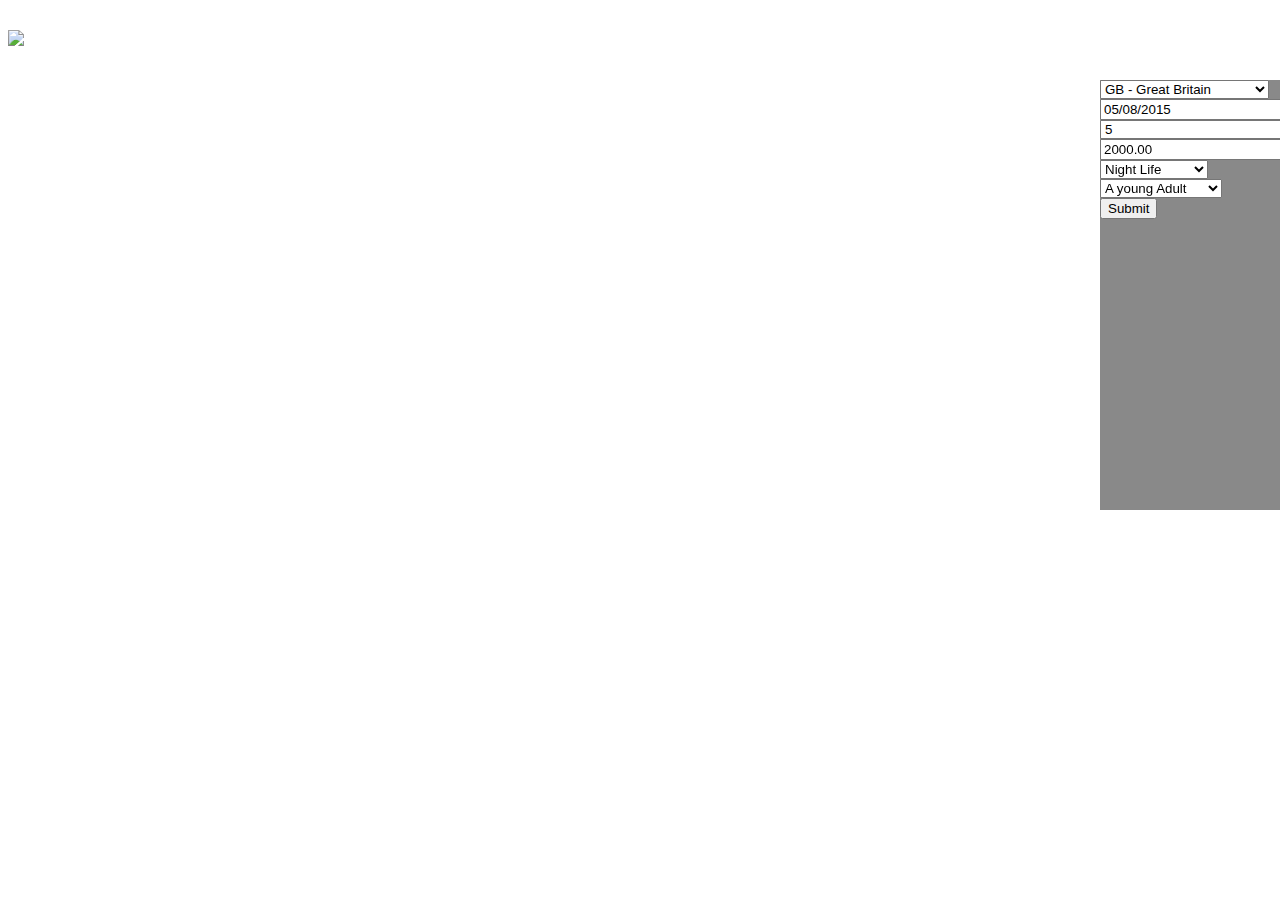
==== commit 8654b8a7: "Update index.html" ====
--- a/index.html
+++ b/index.html
@@ -1474,7 +1474,13 @@
 
 
 
-<div id="sidebar">
+<div style="color: #ffffff;
+    background: rgba(20,20,20, 0.5);
+    width: 250px;
+    height: 430px;
+    position:fixed;
+    top: 80px;
+    left:1100px;" id="sidebar">
 	<div id="form_container">
 		<form>
 			
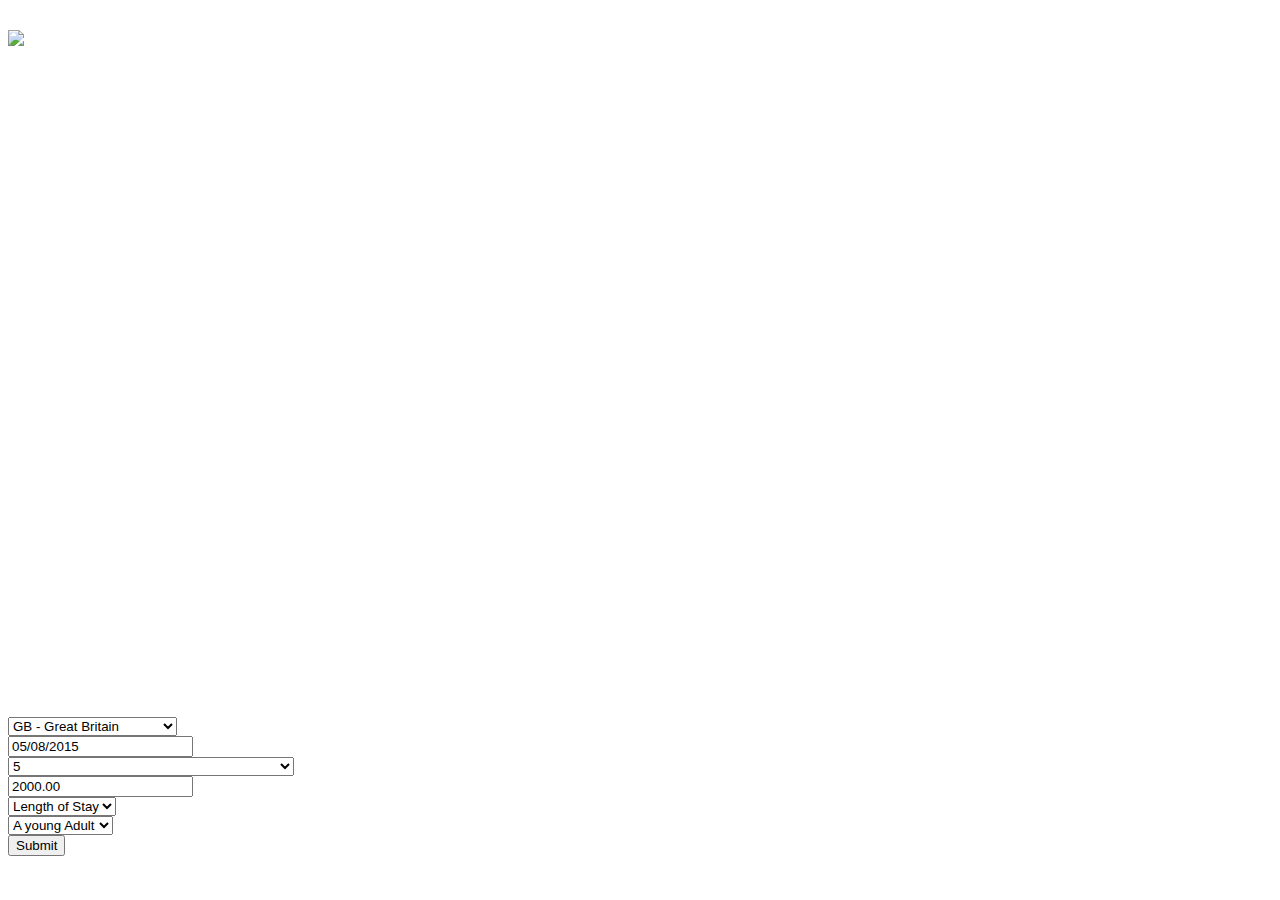
==== commit 6e1fba1d: "Update index.html" ====
--- a/index.html
+++ b/index.html
@@ -21,6 +21,8 @@
 
 
 <link rel="stylesheet" href="css/style3.css">
+<link rel="stylesheet" href="css/style2.css">
+<link rel="stylesheet" href="css/style.css">
 <link rel="stylesheet" href="css/bootstrap.css">
 <link rel="stylesheet" href="css/bootstap.min.css">
 
@@ -1474,13 +1476,7 @@
 
 
 
-<div style="color: #ffffff;
-    background: rgba(20,20,20, 0.5);
-    width: 250px;
-    height: 430px;
-    position:fixed;
-    top: 80px;
-    left:1100px;" id="sidebar">
+<div id="sidebar">
 	<div id="form_container">
 		<form>
 			
@@ -1539,22 +1535,26 @@
   			<input type="text" class="form-control" id="inputSuccess" value="2000.00"  placeholder="Maximum Fare(£)">
   			<br/>
   			<select class="form-control" id="select">
-	          <option>Length of Stay</option>
-	          <option>Hiking</option>
-	          <option>Ski</option>
+	          <option selected="selected" >Length of Stay</option>
+	          <option>Art</option>
+	          <option>Culture</option>
+	          <option>Historical</option>
 	          <option>Beach</option>
-	          <option selected="selected" >Night Life</option>
-	          <option>art galleries</option>
-	          <option>Museums</option>
-	          <option>Zoo</option>
-	          <option>Water Parks</option>
+	          <option>Walking</option>
+	          <option>Nature</option>
 	        </select>
   			<br/>
   			<select class="form-control" id="select">
-          <option>Age Range</option>
-          <option>A family member</option>
-          <option selected="selected" >A young Adult</option>
-          <option>An elderly</option>
+  	  <option selected="selected" >A young Adult</option>
+          <option>50-54</option>
+          <option>55-59</option>
+          <option>60-64</option>
+          <option>65-69</option>
+          <option>70-74</option>
+          <option>75-79</option>
+          <option>80-84</option>
+          <option>85-89</option>
+          <option>90+</option>
         </select>
   			<br/>
 			<button type="submit" class="btn btn-primary">Submit</button>
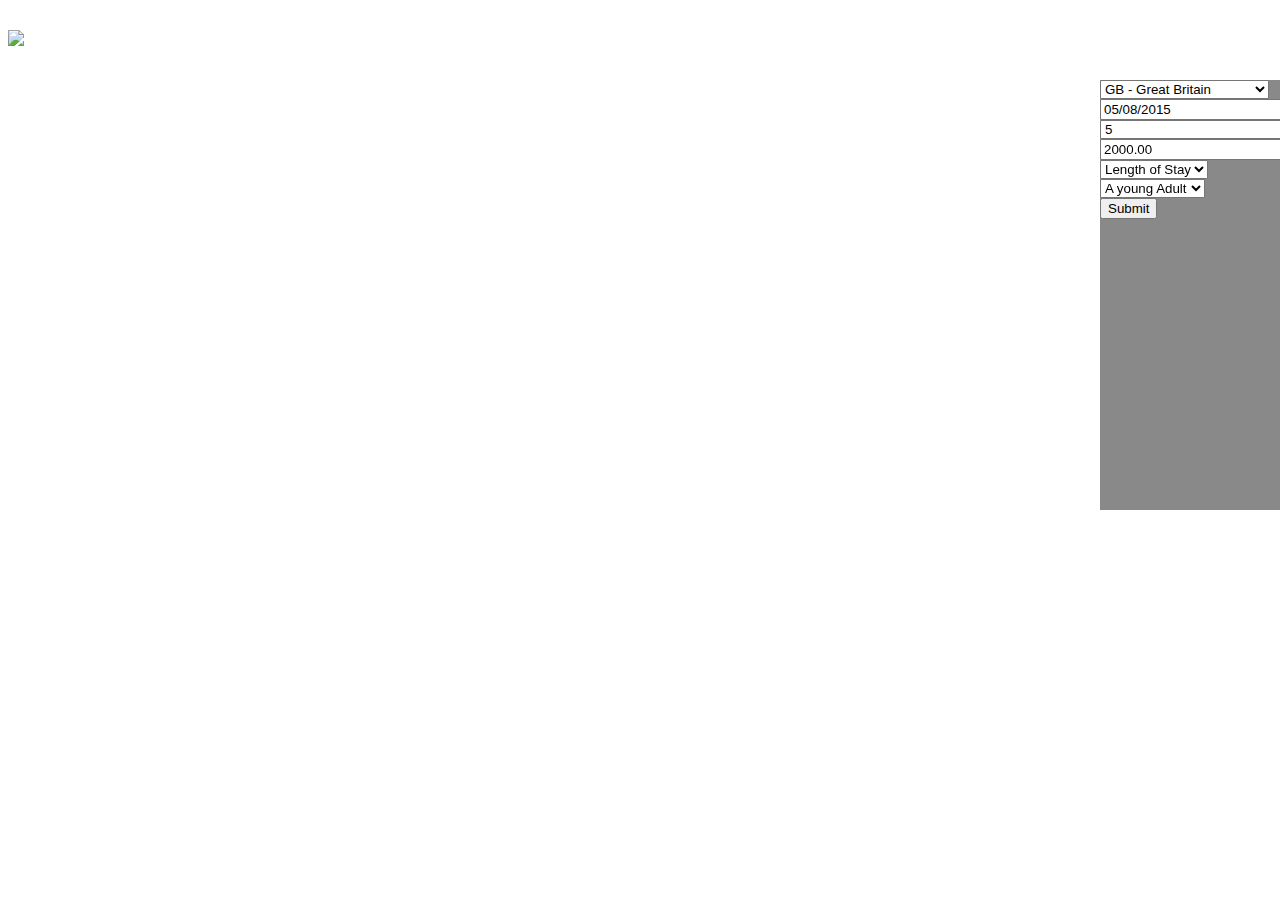
==== commit 497894cd: "Update index.html" ====
--- a/index.html
+++ b/index.html
@@ -21,8 +21,6 @@
 
 
 <link rel="stylesheet" href="css/style3.css">
-<link rel="stylesheet" href="css/style2.css">
-<link rel="stylesheet" href="css/style.css">
 <link rel="stylesheet" href="css/bootstrap.css">
 <link rel="stylesheet" href="css/bootstap.min.css">
 
@@ -1476,7 +1474,13 @@
 
 
 
-<div id="sidebar">
+<div style="color: #ffffff;
+    background: rgba(20,20,20, 0.5);
+    width: 250px;
+    height: 430px;
+    position:fixed;
+    top: 80px;
+    left:1100px;" id="sidebar">
 	<div id="form_container">
 		<form>
 			
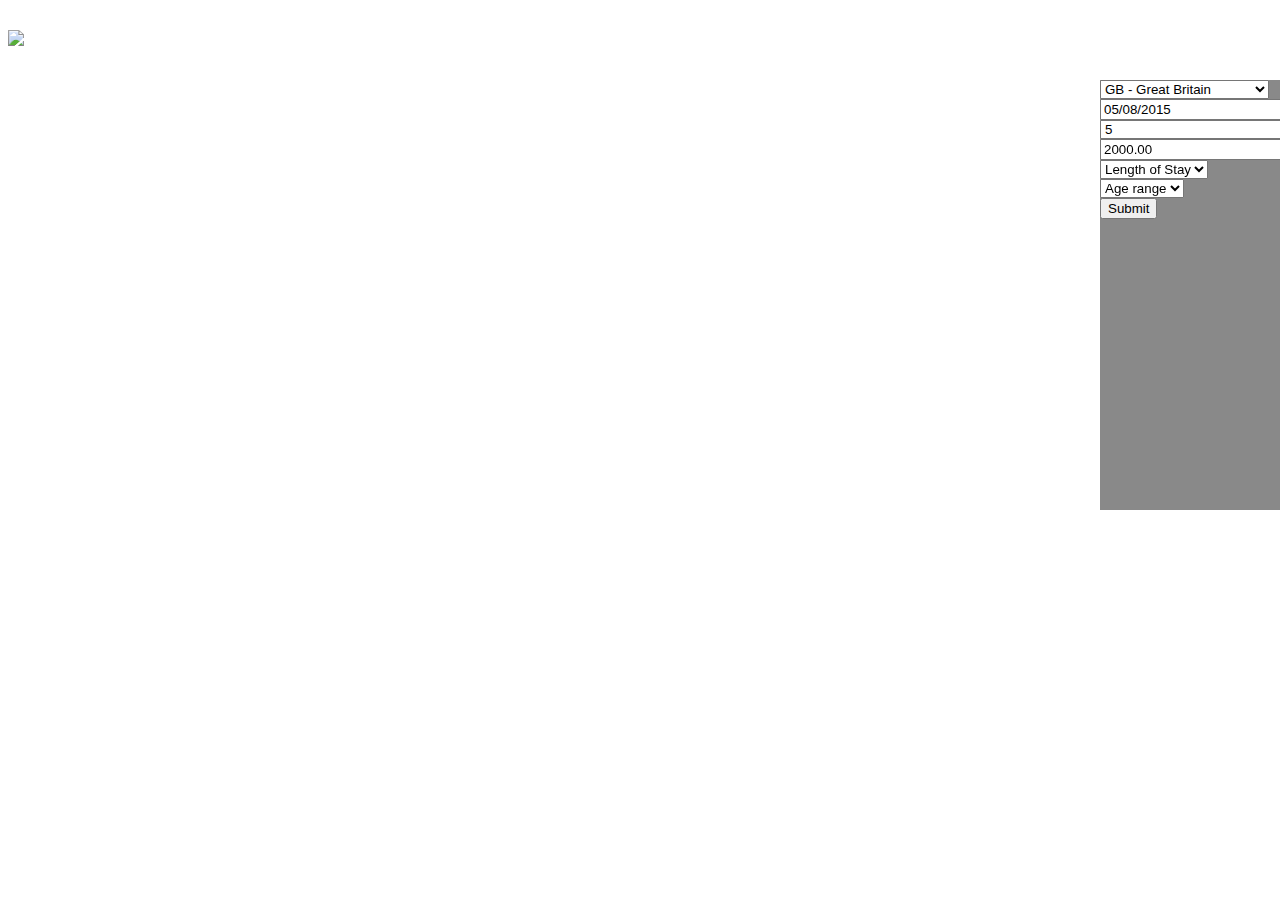
==== commit 981eab01: "Update index.html" ====
--- a/index.html
+++ b/index.html
@@ -1549,7 +1549,7 @@
 	        </select>
   			<br/>
   			<select class="form-control" id="select">
-  	  <option selected="selected" >A young Adult</option>
+  	  <option selected="selected" >Age range</option>
           <option>50-54</option>
           <option>55-59</option>
           <option>60-64</option>
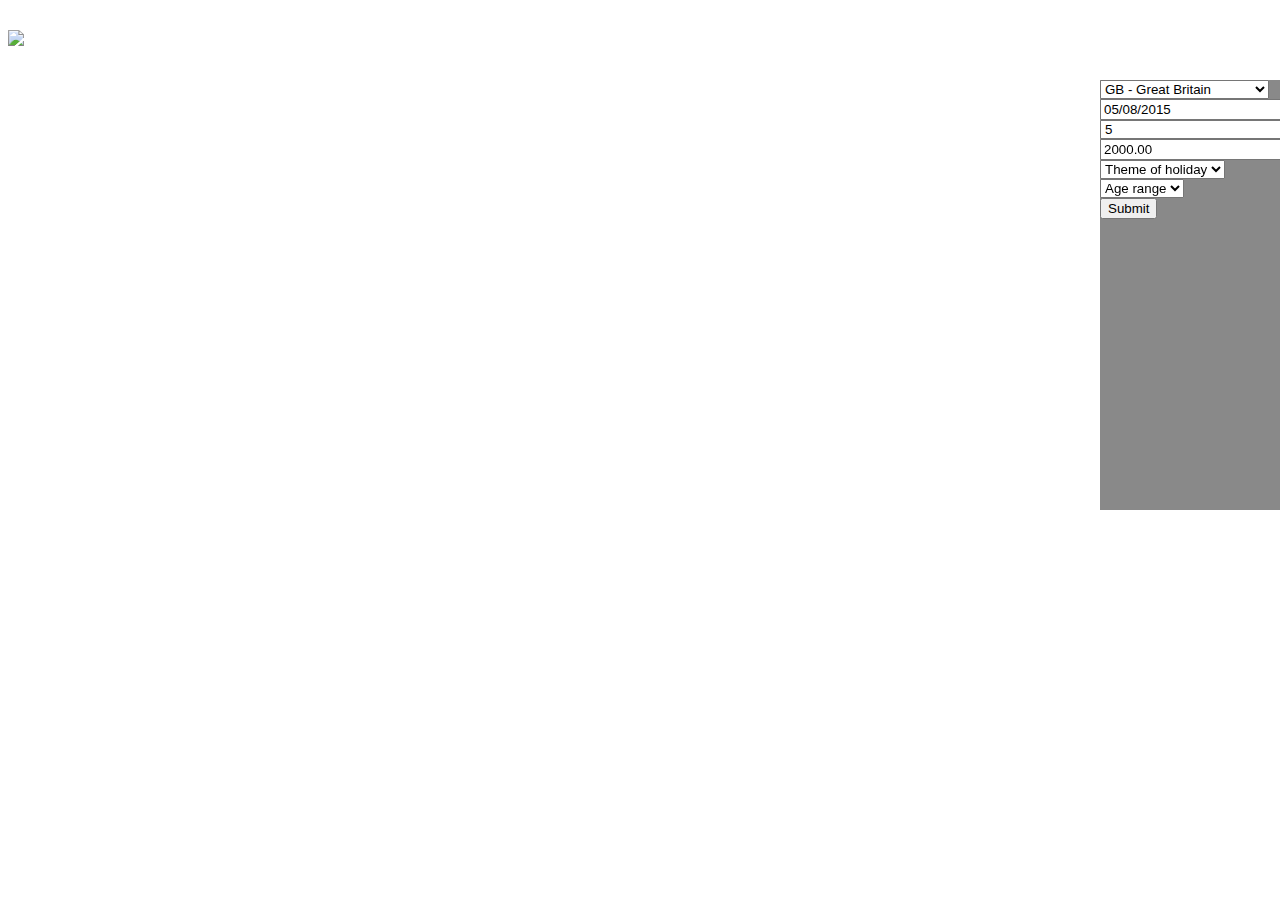
==== commit 613c5f00: "Update index.html" ====
--- a/index.html
+++ b/index.html
@@ -1539,7 +1539,7 @@
   			<input type="text" class="form-control" id="inputSuccess" value="2000.00"  placeholder="Maximum Fare(£)">
   			<br/>
   			<select class="form-control" id="select">
-	          <option selected="selected" >Length of Stay</option>
+	          <option selected="selected" >Theme of holiday</option>
 	          <option>Art</option>
 	          <option>Culture</option>
 	          <option>Historical</option>
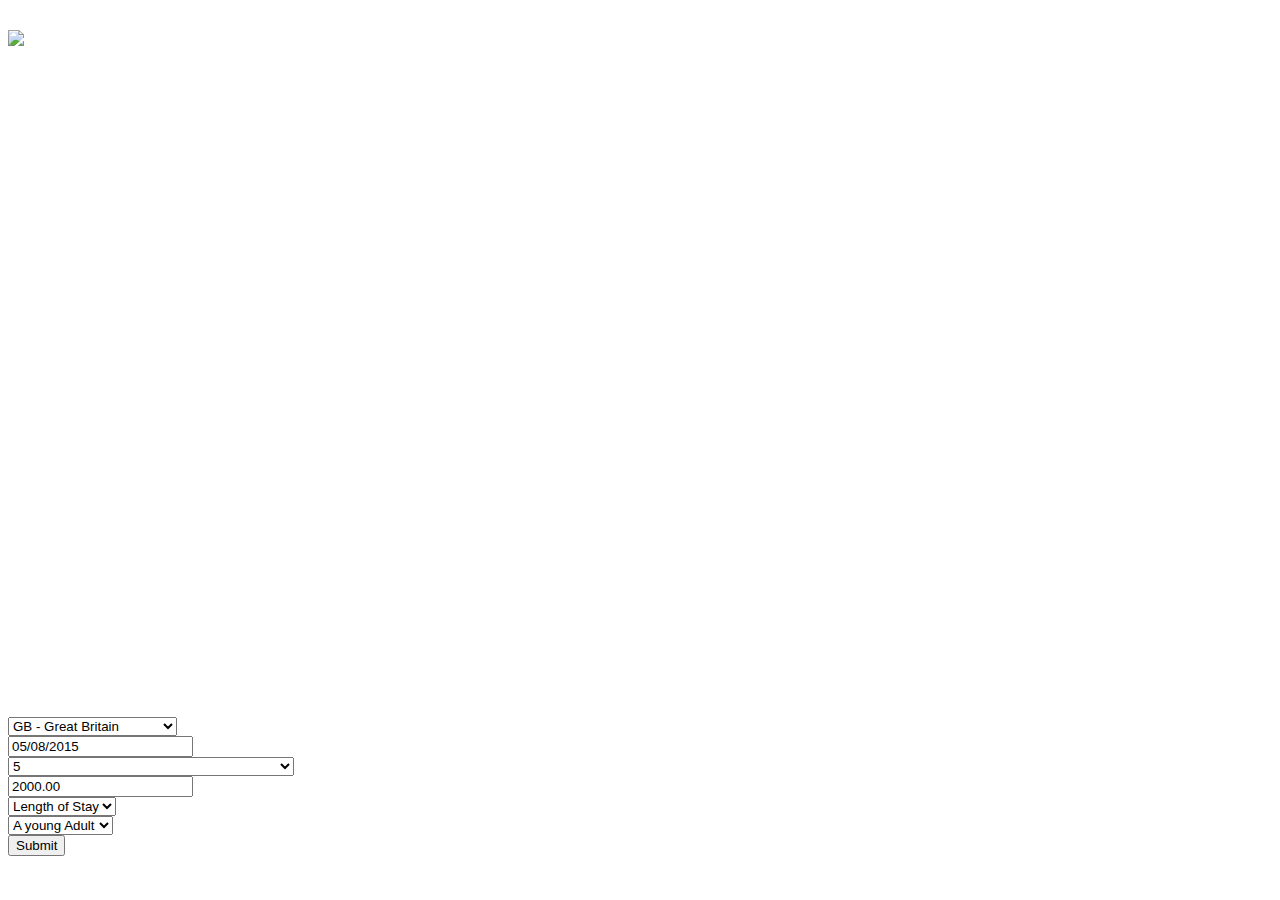
==== commit d6ae4343: "Merge branch 'master' of https://github.com/jY-RaWaL/BBGHack-2015" ====
--- a/index.html
+++ b/index.html
@@ -21,6 +21,8 @@
 
 
 <link rel="stylesheet" href="css/style3.css">
+<link rel="stylesheet" href="css/style2.css">
+<link rel="stylesheet" href="css/style.css">
 <link rel="stylesheet" href="css/bootstrap.css">
 <link rel="stylesheet" href="css/bootstap.min.css">
 
@@ -1474,13 +1476,7 @@
 
 
 
-<div style="color: #ffffff;
-    background: rgba(20,20,20, 0.5);
-    width: 250px;
-    height: 430px;
-    position:fixed;
-    top: 80px;
-    left:1100px;" id="sidebar">
+<div id="sidebar">
 	<div id="form_container">
 		<form>
 			
@@ -1539,7 +1535,7 @@
   			<input type="text" class="form-control" id="inputSuccess" value="2000.00"  placeholder="Maximum Fare(£)">
   			<br/>
   			<select class="form-control" id="select">
-	          <option selected="selected" >Theme of holiday</option>
+	          <option selected="selected" >Length of Stay</option>
 	          <option>Art</option>
 	          <option>Culture</option>
 	          <option>Historical</option>
@@ -1549,7 +1545,7 @@
 	        </select>
   			<br/>
   			<select class="form-control" id="select">
-  	  <option selected="selected" >Age range</option>
+  	  <option selected="selected" >A young Adult</option>
           <option>50-54</option>
           <option>55-59</option>
           <option>60-64</option>
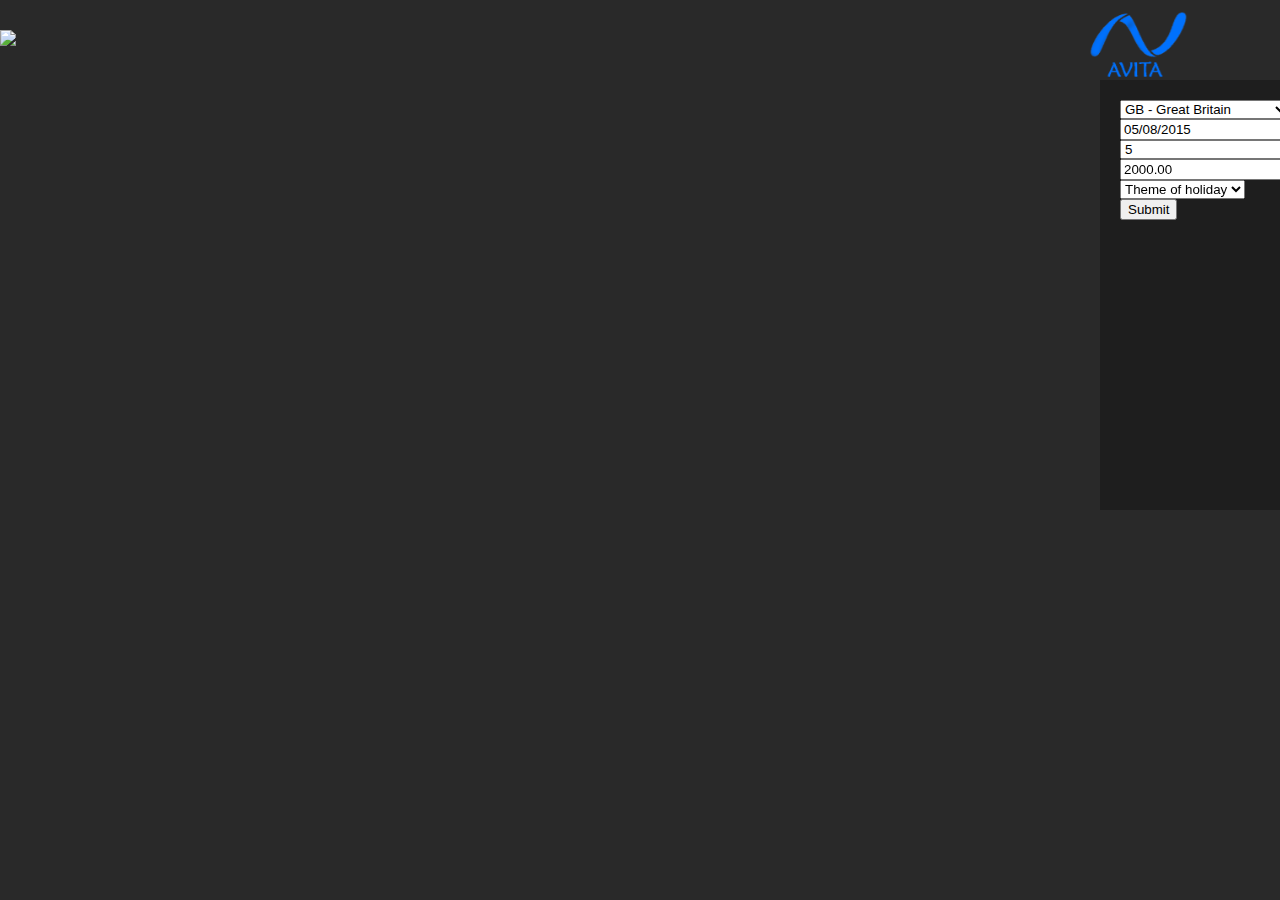
==== commit 65c7d65d: "Update index.html" ====
--- a/index.html
+++ b/index.html
@@ -21,8 +21,6 @@
 
 
 <link rel="stylesheet" href="css/style3.css">
-<link rel="stylesheet" href="css/style2.css">
-<link rel="stylesheet" href="css/style.css">
 <link rel="stylesheet" href="css/bootstrap.css">
 <link rel="stylesheet" href="css/bootstap.min.css">
 
@@ -1476,7 +1474,13 @@
 
 
 
-<div id="sidebar">
+<div style="color: #ffffff;
+    background: rgba(20,20,20, 0.5);
+    width: 250px;
+    height: 430px;
+    position:fixed;
+    top: 80px;
+    left:1100px;" id="sidebar">
 	<div id="form_container">
 		<form>
 			
@@ -1535,7 +1539,7 @@
   			<input type="text" class="form-control" id="inputSuccess" value="2000.00"  placeholder="Maximum Fare(£)">
   			<br/>
   			<select class="form-control" id="select">
-	          <option selected="selected" >Length of Stay</option>
+	          <option selected="selected" >Theme of holiday</option>
 	          <option>Art</option>
 	          <option>Culture</option>
 	          <option>Historical</option>
@@ -1543,19 +1547,7 @@
 	          <option>Walking</option>
 	          <option>Nature</option>
 	        </select>
-  			<br/>
-  			<select class="form-control" id="select">
-  	  <option selected="selected" >A young Adult</option>
-          <option>50-54</option>
-          <option>55-59</option>
-          <option>60-64</option>
-          <option>65-69</option>
-          <option>70-74</option>
-          <option>75-79</option>
-          <option>80-84</option>
-          <option>85-89</option>
-          <option>90+</option>
-        </select>
+  			
   			<br/>
 			<button type="submit" class="btn btn-primary">Submit</button>
 
--- a/css/style3.css
+++ b/css/style3.css
@@ -0,0 +1,78 @@
+html, body, div, span, applet, object, iframe,
+h1, h2, h3, h4, h5, h6, p, blockquote, pre,
+a, abbr, acronym, address, big, cite, code,
+del, dfn, em, img, ins, kbd, q, s, samp,
+small, strike, strong, sub, sup, tt, var,
+b, u, i, center,
+dl, dt, dd, ol, ul, li,
+fieldset, form, label, legend,
+table, caption, tbody, tfoot, thead, tr, th, td,
+article, aside, canvas, details, embed, 
+figure, figcaption, footer, header, hgroup, 
+menu, nav, output, ruby, section, summary,
+time, mark, audio, video {
+    margin: 0;
+    padding: 0;
+    border: 0;
+    font-size: 100%;
+    font: inherit;
+    vertical-align: baseline;
+}
+/* HTML5 display-role reset for older browsers */
+article, aside, details, figcaption, figure, 
+footer, header, hgroup, menu, nav, section {
+    display: block;
+}
+body {
+    background: #292929;
+    line-height: 1;
+}
+ol, ul {
+    list-style: none;
+}
+blockquote, q {
+    quotes: none;
+}
+blockquote:before, blockquote:after,
+q:before, q:after {
+    content: '';
+    content: none;
+}
+table {
+    border-collapse: collapse;
+    border-spacing: 0;
+}
+
+#chartdiv {background: #292929;color:#ffffff;       
+        overflow: hidden;
+    text-align: left;
+    margin: -8px;
+    /* margin-top: -8px; */
+    width: 100%;
+    height: 100%;}         
+
+
+#sidebar{
+    color: #ffffff;
+    background: rgba(20,20,20, 0.5);
+    width: 250px;
+    height: 430px;
+    position:fixed;
+    top: 80px;
+    left:1100px;
+}
+#form_container{
+    margin: 20px 20px 20px 20px;
+}
+
+#topbar{
+    color: #ffffff;
+    width: 100px;
+    background-image: url("../img/logo.png");
+    background-size: 99px 70px;
+    background-repeat: no-repeat;
+    height: 70px;
+    position:fixed;
+    top:10px;
+    left: 85%;
+}
